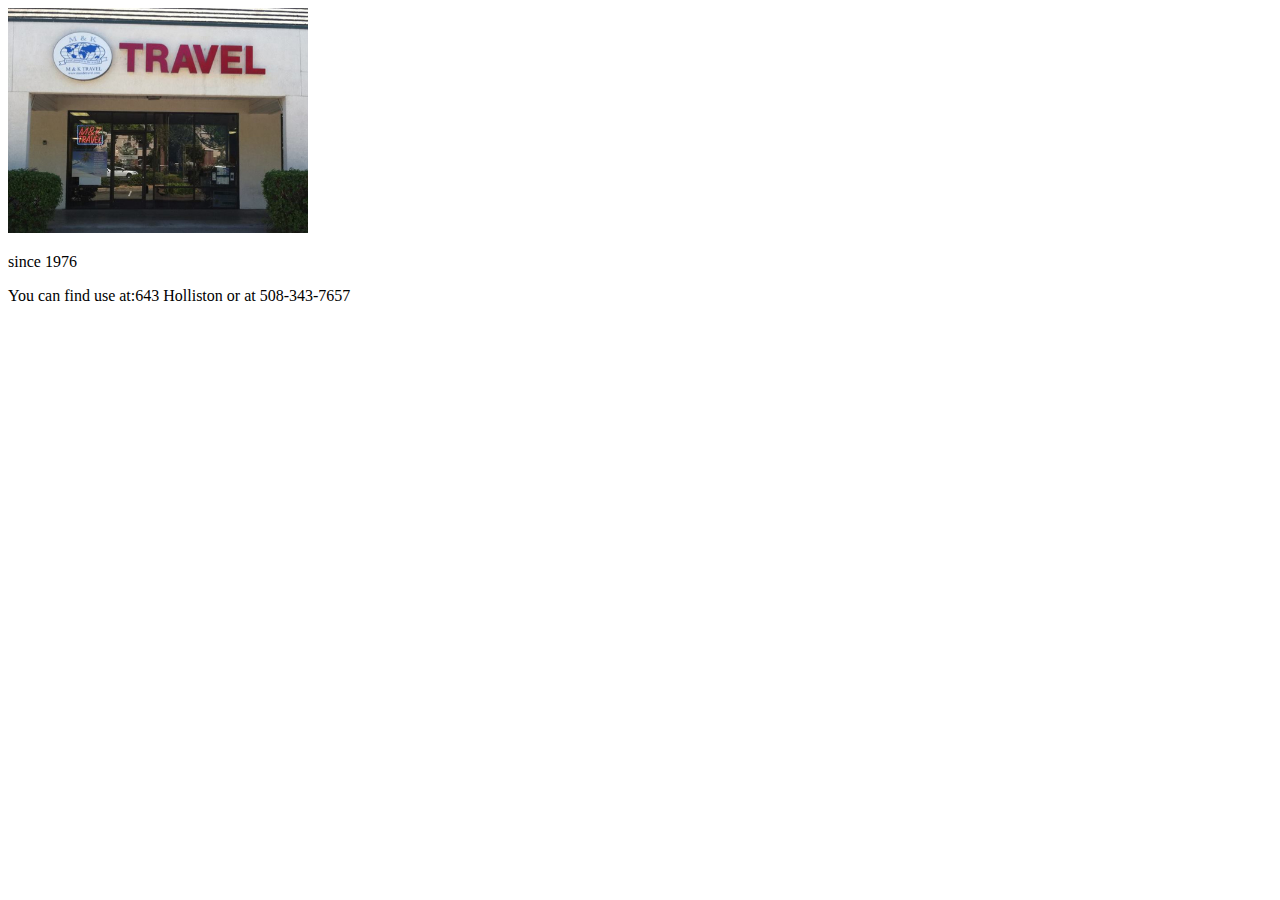
==== code/DC.html @ c2de6dce "started" ====
<!DOCTYPE html>
<html>
    <head>
       <title></title> 
    </head>
    
    <body>
       <img src="../images/Travel.jpeg" width="300" alt="travel agency">
       <p>since 1976</p>

       <p>You can find use at:643 Holliston or at 508-343-7657</p>      
    </body>
</html>
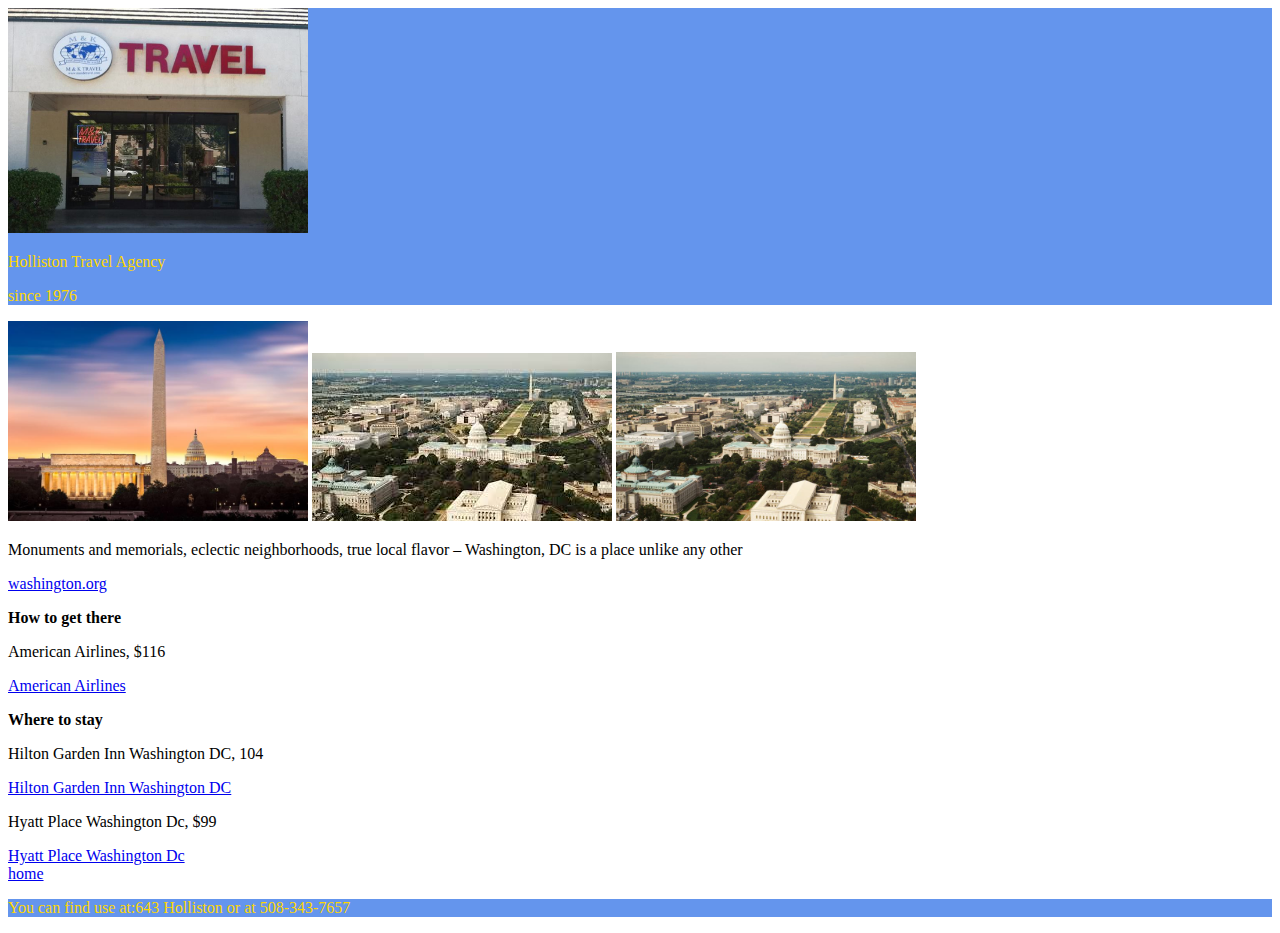
==== commit 3e75e869: "added links" ====
--- a/code/DC.html
+++ b/code/DC.html
@@ -1,13 +1,43 @@
 <!DOCTYPE html>
 <html>
     <head>
-       <title></title> 
+       <title>DC</title>
+      <link
+       rel="stylesheet"
+       type="text/css"
+       href="../style.css">
     </head>
     
     <body>
-       <img src="../images/Travel.jpeg" width="300" alt="travel agency">
-       <p>since 1976</p>
+       <div class="header">
+           <img src="../images/Travel.jpeg" width="300" alt="travel agency">
+           <p>Holliston Travel Agency</p>
+           <p>since 1976</p>
+       </div>
 
-       <p>You can find use at:643 Holliston or at 508-343-7657</p>      
+       <img src="../images/DC1.jpg" width="300" alt="Washington Monument">
+
+       <img src="../images/DC2.jpg" width="300" alt="city">
+
+       <img src="../images/DC.jpg" width="300" alt="capital">
+
+       <p>Monuments and memorials, eclectic neighborhoods, true local flavor – Washington, DC is a place unlike any other</p>
+       <a href="https://washington.org/">washington.org</a>
+
+       <p class="bold">How to get there</p> 
+       <p>American Airlines, $116</p>
+       <a href="https://www.aa.com/homePage.do">American Airlines</a>
+
+       <p class="bold">Where to stay</p>
+       <p>Hilton Garden Inn Washington DC, 104</p>
+       <a href="https://www.hilton.com/en/hotels/dcachgi-hilton-garden-inn-washington-dc-downtown/">Hilton Garden Inn Washington DC</a>
+       <p>Hyatt Place Washington Dc, $99</p>
+       <a href="https://www.google.com/travel/hotels/Washington/entity/CgsIgOCph_CooK3PARAB?g2lb=2502548%2C2503780%2C4258168%2C4270442%2C4306835%2C4317915%2C4371334%2C4401769%2C4419364%2C4482438%2C4486153%2C4509341%2C4517258%2C4526512%2C4533882%2C4536454%2C4270859%2C4284970%2C4291517&hl=en-US&gl=us&ssta=1&ap=aAE&q=hyatt%20place%20washington%20dc&rp=EIDgqYfwqKCtzwEQ2d_V3p32ne20ARCLkqj3qZ-WmakBOAFAAUgDogEOV2FzaGluZ3RvbiwgREPAAQPIAQA&ictx=1&ved=0CAAQ5JsGahcKEwiY8ZPpnpzwAhUAAAAAHQAAAAAQAg&utm_campaign=sharing&utm_medium=link&utm_source=htls&ts=CAESABogCgIaABIaEhQKBwjlDxAEGBwSBwjlDxAEGB0YATICEAAqDQoJSgIgAToDVVNEGgA">Hyatt Place Washington Dc</a>
+       <br>
+       <a href="../index.html">home</a>
+
+       <div class="footer">
+           <p>You can find use at:643 Holliston or at 508-343-7657</p>
+       </div>
     </body>
 </html>--- a/style.css
+++ b/style.css
@@ -0,0 +1,11 @@
+.header{
+ background-color:cornflowerblue;
+ color:gold;
+}
+.footer{
+  background-color: cornflowerblue;
+  color:gold;
+}
+.bold{
+  font-weight: bold;
+}